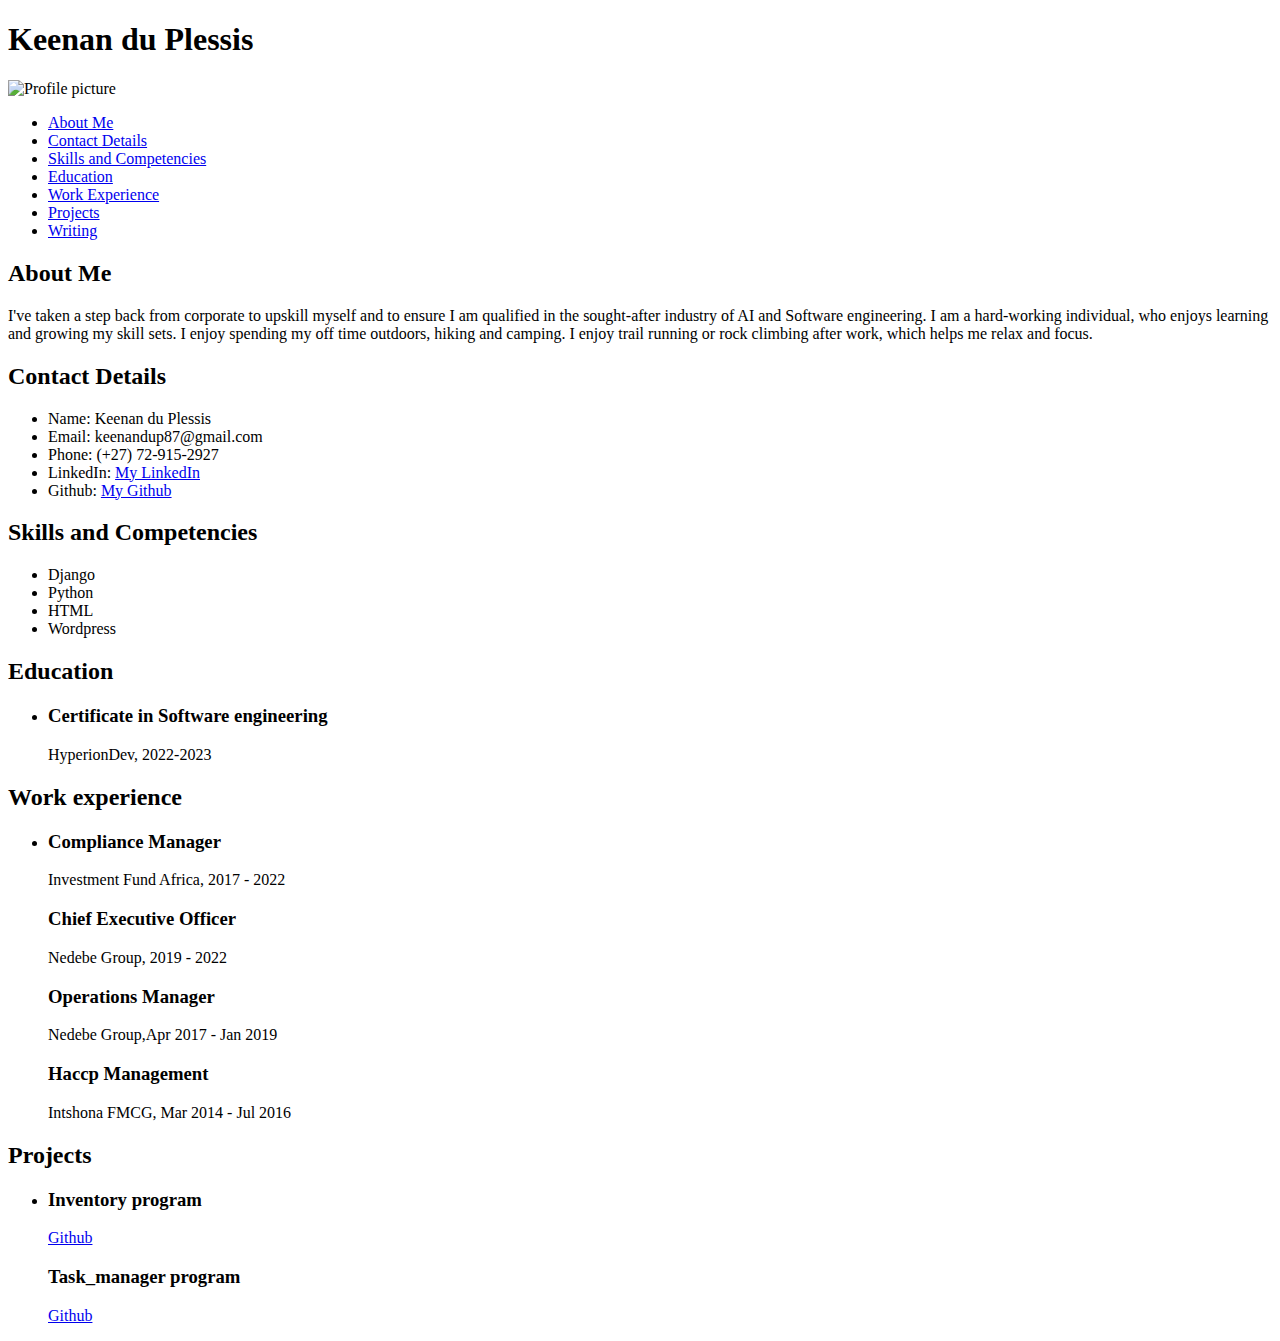
==== index_T16.html @ f3dd22c4 "Create index_T16.html" ====
<!DOCTYPE html>
<html>
  <head>
    <meta charset="UTF-8">
    <title>My Personal Webpage</title>
  </head>
  <body>
    <header>
      <h1>Keenan du Plessis</h1>
      <img src="images/Keenan Profile Pic.jpeg" alt="Profile picture"height="200" width="auto"/>
      <nav>
        <ul>
          <li><a href="#about-me">About Me</a></li>
          <li><a href="#contact-details">Contact Details</a></li>
          <li><a href="#skills-and-competencies">Skills and Competencies</a></li>
          <li><a href="#education">Education</a></li>
          <li><a href="#work-experience">Work Experience</a></li>
          <li><a href="#projects">Projects</a></li>
          <li><a href="#writing">Writing</a></li>
        </ul>
      </nav>
    </header>
    <main>
      <section id="about-me">
        <h2>About Me</h2>
        <p>I've taken a step back from corporate to upskill myself and to ensure I am qualified in the sought-after industry of AI and Software engineering. I am a hard-working individual, who enjoys learning and growing my skill sets. I enjoy spending my off time outdoors, hiking and camping. I enjoy trail running or rock climbing after work, which helps me relax and focus.</p>
      </section>
      <section id="contact-details">
        <h2>Contact Details</h2>
        <ul>
          <li>Name: Keenan du Plessis</li>
          <li>Email: keenandup87@gmail.com</li>
          <li>Phone: (+27) 72-915-2927</li>
          <li>LinkedIn: <a href="https://www.linkedin.com/in/keenan-du-plessis-4a5338b0/">My LinkedIn</a></li>
          <li>Github: <a href="https://github.com/Keeks87/">My Github</a></li>
        </ul>
      </section>
      <section id="skills-and-competencies">
        <h2>Skills and Competencies</h2>
        <ul>
          <li>Django</li>
          <li>Python</li>
          <li>HTML</li>
          <li>Wordpress</li>
        </ul>
      </section>
      <section id="education">
        <h2>Education</h2>
        <ul>
          <li>
            <h3>Certificate in Software engineering</h3>
            <p>HyperionDev, 2022-2023</p>
          </li>
      </section>    
      <section id="work-experience">
        <h2>Work experience</h2>
        <ul>
          <li>
            <h3>Compliance Manager</h3>
            <p>Investment Fund Africa, 2017 - 2022</p>
            <h3>Chief Executive Officer</h3>
            <p>Nedebe Group, 2019 - 2022</p>
            <h3>Operations Manager</h3>
            <p>Nedebe Group,Apr 2017 - Jan 2019</p>
            <h3>Haccp Management</h3>
            <p>Intshona FMCG, Mar 2014 - Jul 2016</p>
          </li>
        </section>    
        <section id="projects">
          <h2>Projects</h2>
          <ul>
            <li>
              <h3>Inventory program</h3>
              <p><a href="https://github.com/Keeks87/Programs/blob/main/Inventory/inventory%20-%20Capstone%204.py">Github</a></p>
              <h3>Task_manager program</h3>
              <p><a href="https://github.com/Keeks87/Programs/blob/main/Task_manager/task_manager%20-%20Capstone%203.py">Github</a></p>
            </li>
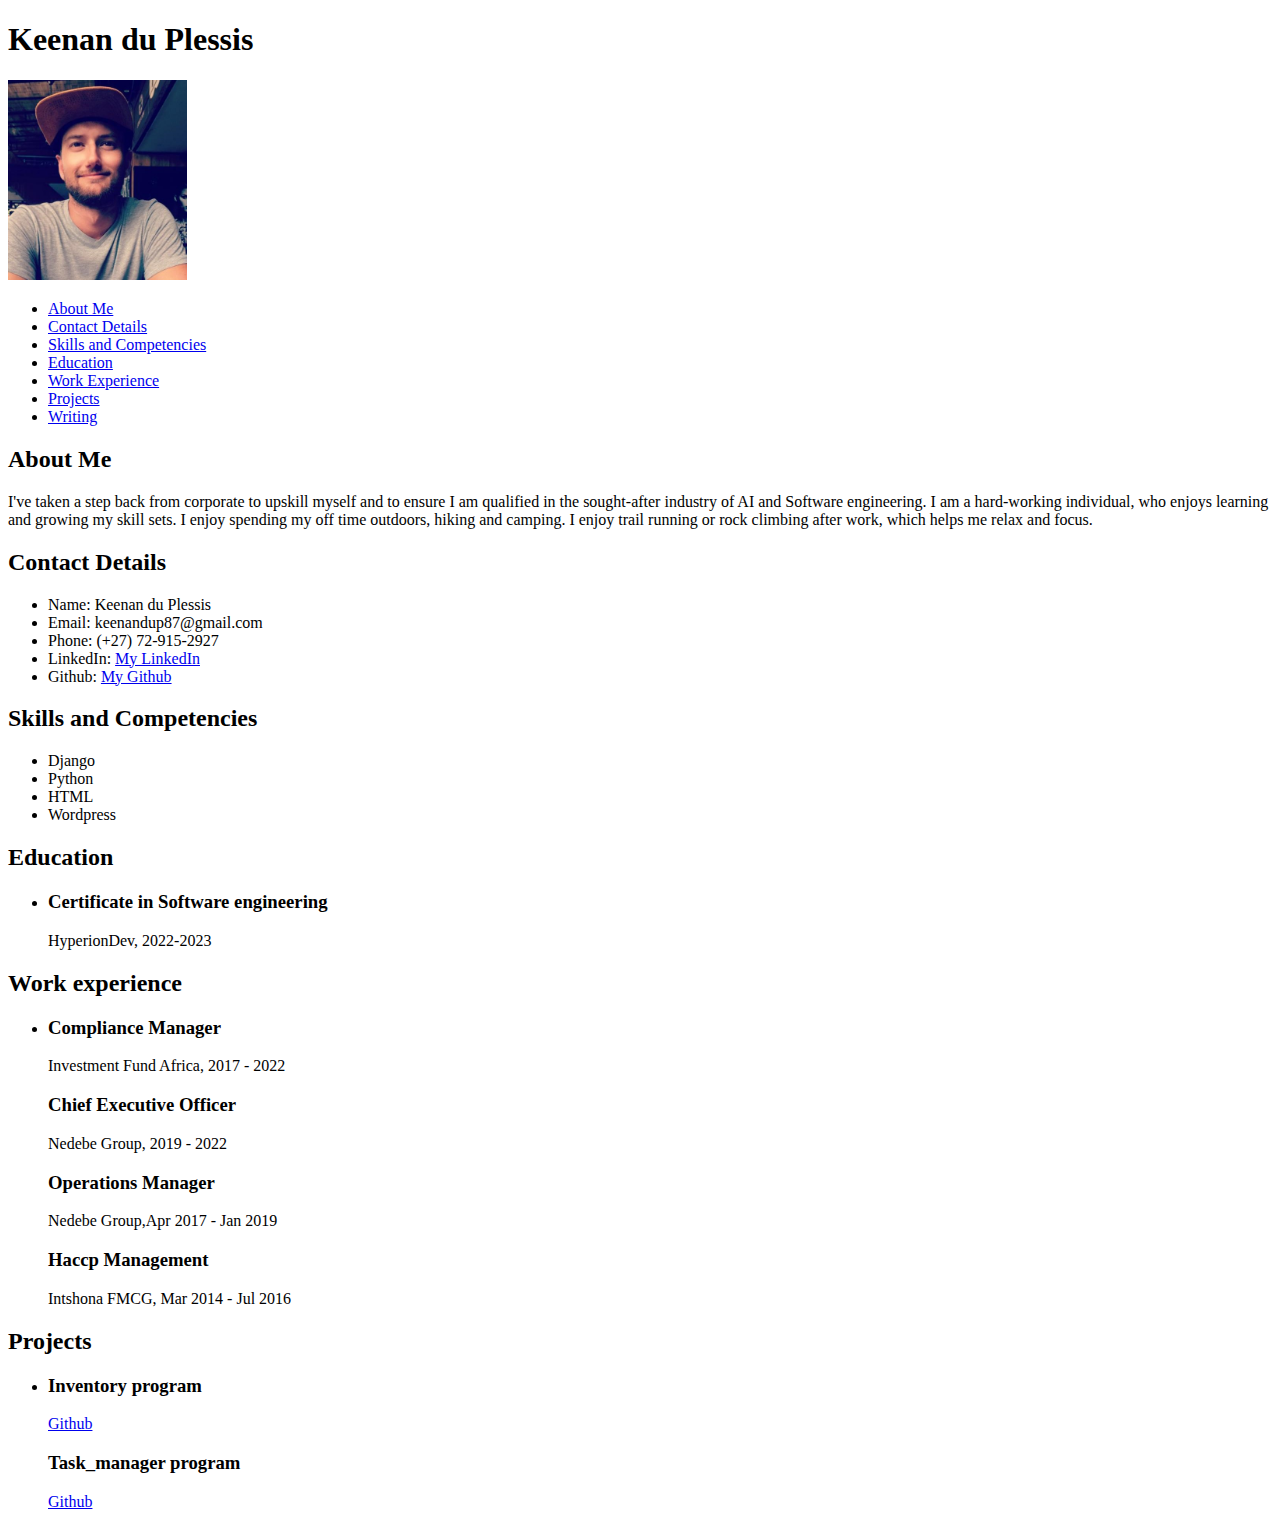
==== commit 801ef2f0: "Update index_T16.html" ====
--- a/index_T16.html
+++ b/index_T16.html
@@ -1,6 +1,7 @@
 <!DOCTYPE html>
 <html>
   <head>
+    <link rel=”stylesheet” href=”https://stackpath.bootstrapcdn.com/bootstrap/5.0.0-alpha1/css/bootstrap.min.css”rel=”nofollow” integrity=”sha384-r4NyP46KrjDleawBgD5tp8Y7UzmLA05oM1iAEQ17CSuDqnUK2+k9luXQOfXJCJ4I” crossorigin=”anonymous”>
     <meta charset="UTF-8">
     <title>My Personal Webpage</title>
   </head>
@@ -74,4 +75,4 @@
               <p><a href="https://github.com/Keeks87/Programs/blob/main/Inventory/inventory%20-%20Capstone%204.py">Github</a></p>
               <h3>Task_manager program</h3>
               <p><a href="https://github.com/Keeks87/Programs/blob/main/Task_manager/task_manager%20-%20Capstone%203.py">Github</a></p>
-            </li>+            </li>
